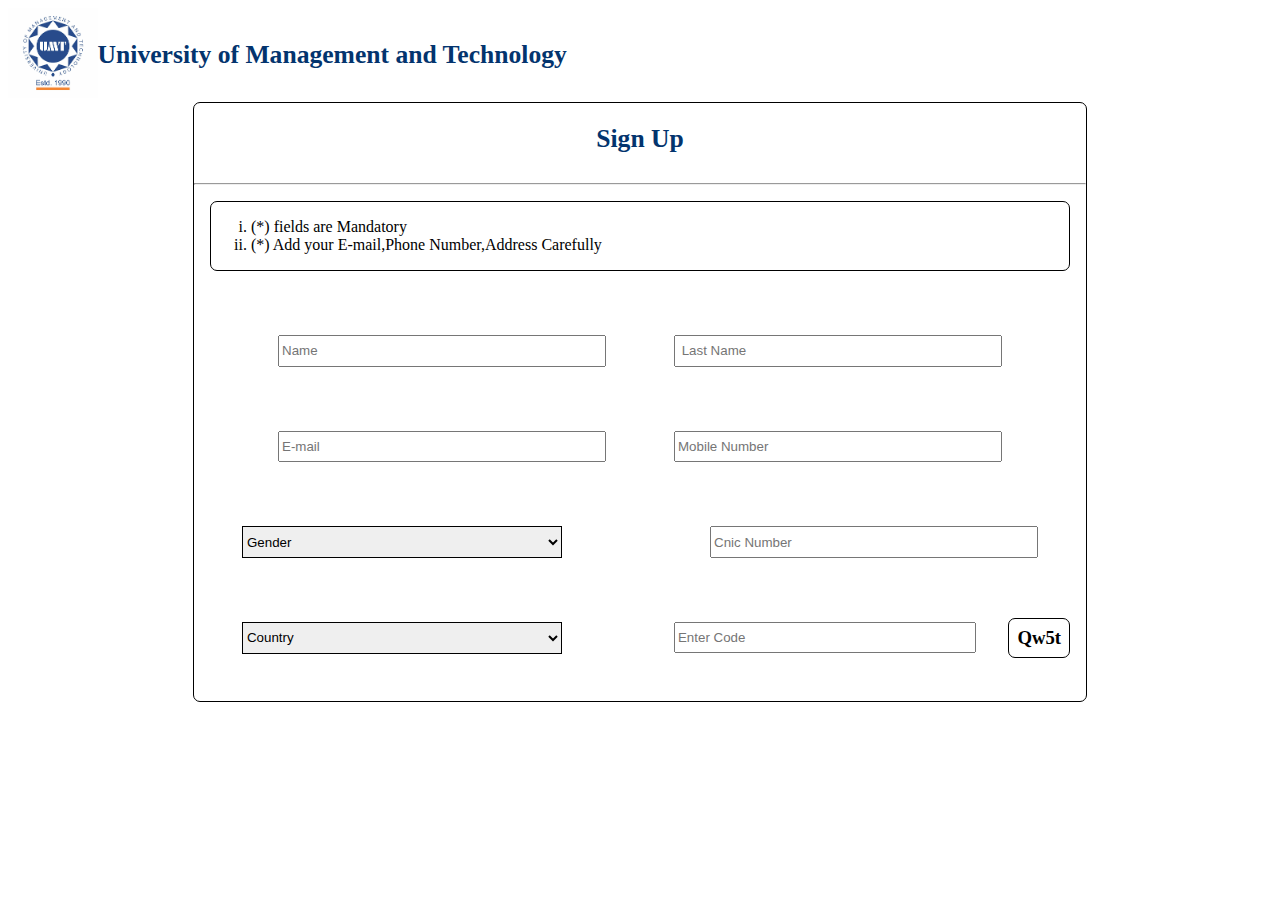
==== index.html @ 5e32e4fd "work in process" ====
<!DOCTYPE html>
<html lang="en">

<head>
    <meta charset="UTF-8">
    <meta name="viewport" content="width=device-width, initial-scale=1.0">
    <link rel="stylesheet" href="registration.css">
    <title>Registration Form</title>
</head>

<body>

    <section class="navbar">
        <div class="img">
            <img src="[data-uri]"
                alt="">
        </div>

        <div class="heading">
            <h2>University of Management and Technology</h2>
        </div>
    </section>

    <section class="form">
        <form action="">

            <div class="heading">
                <h2>Sign Up</h2>
            </div>
            <hr>


            <div class="instructions">
                <ol type="i">
                    <li>(*) fields are Mandatory</li>
                    <li>(*) Add your E-mail,Phone Number,Address Carefully</li>
                </ol>
            </div>

            <div class="inputs">

                <div class="names">

                    <!-- <label for="">First Name</label> -->
                    <input type="text" name="Fname" id="fname" required placeholder="Name">

                    <!-- <label for="">First Name</label> -->

                    <input type="text" name="Lname" id="lname" requir placeholder=" Last Name">
                </div>

                <div class="credentials">

                    <!-- <label for="">E-mail</label> -->
                    <input type="email" name="mail" id="email" require placeholder="E-mail">

                    <!-- <label for=""> Number</label> -->
                    <input type="number" name="number" id="number" require placeholder="Mobile Number">
                </div>


                <div class="gender-cnic">

                    <!-- <label for="">Gender</label> -->
                    <select name="" id="">
                        <option value="">Gender</option>
                        <option value="">Male</option>
                        <option value="">Female</option>
                        <option value="">Custome</option>
                    </select>

                    <!-- <label for="">C-nic NUmber</label> -->
                    <input type="number" name="Cnumber" id="Cnumber" require placeholder="Cnic Number">
                </div>



                
                <div class="country-code">
                    <select name="" id="">
                        <option value="">Country</option>
                        <option value="">Pakistan</option>
                        <option value="">India</option>
                        <option value="">USA</option>
                        <option value="">CHINA</option>
                        
                    </select>

                    <div class="code-container">

                        <input type="text" required placeholder="Enter Code">
                        <h3 class="code">Qw5t</h3>
                    </div>



                </div>

            </div>





        </form>
    </section>

</body>

</html>
---- registration.css ----
.navbar {
  
    display: flex;
    justify-content: flex-start;
    align-items: center;
}

.navbar .img img {
    width: 7vw;
    height: 7vw;
    object-fit: cover;
    object-position: center;
}

.heading h2 {
    color: #03346E;
    font-size: 2vw;
}


.form
{
    /* border: 1px solid; */
    /* height: 100vh; */
    display: flex;
    justify-content: center;
    align-items: center;
}

form
{
    border-radius: 7px;
    border: 1px solid;
    /* height: 100vh; */
    /* margin: 1rem; */
    /* width: 50%; */
    height: max-content;
    
}
.form .heading
{
   
   display: flex;
   justify-content: center;
 }

.instructions
{
    border: 1px solid;
    border-radius: 7px;
    margin: 1rem;
}


.inputs
{
    /* border: 1px solid; */
    height: 100%;
    display: flex;
    flex-direction: column;
    align-items: center;
    padding: 1rem;

}



input
{
    margin: 2rem;
    width: 25vw;
    height: 2vw;
}

.gender-cnic input
{
    /* border: 1px solid; */
   
}

select
{
    width: 25vw;
    height: 2.5vw;
    border: 1px solid;
    margin-left: 2rem;
    /* margin-left: 4rem; */
   
}




.gender-cnic
{
    /* border: 1px solid; */
    width: 100%;
    display: flex;
    justify-content:space-between;
    align-items: center;
}


.country-code
{
    display: flex;
    align-items: center;
}

.code-container
{
    display: flex;
    align-items: center;
}
.code-container input
{
    width: 23vw;
}

.code-container .code
{
    border: 1px solid;
    padding: 0.5rem;
    border-radius: 7px;
}
.country-code select
{
    margin-right: 5rem;

}
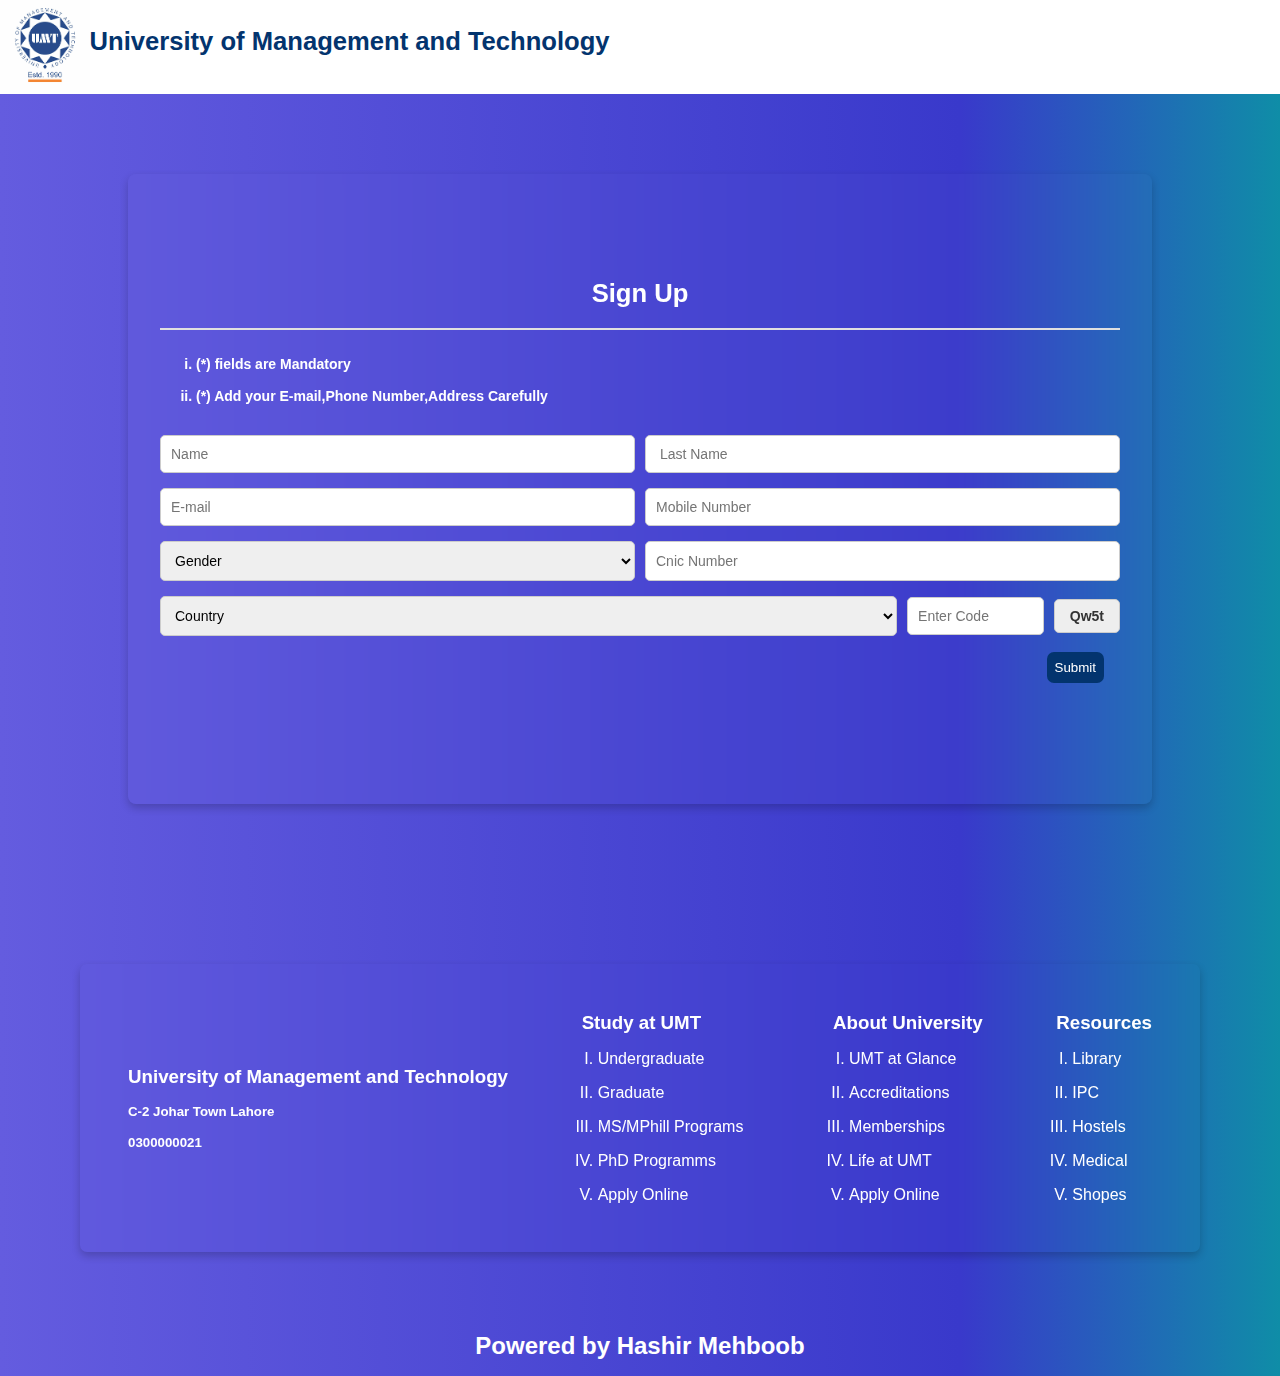
==== commit 882a66b5: "Registration form is ready" ====
--- a/index.html
+++ b/index.html
@@ -12,8 +12,10 @@
 
     <section class="navbar">
         <div class="img">
-            <img src="[data-uri]"
-                alt="">
+            <logo>
+                <img src="[data-uri]"
+                    alt="">
+            </logo>
         </div>
 
         <div class="heading">
@@ -25,7 +27,7 @@
         <form action="">
 
             <div class="heading">
-                <h2>Sign Up</h2>
+                <h2 class="sign">Sign Up</h2>
             </div>
             <hr>
 
@@ -75,7 +77,7 @@
 
 
 
-                
+
                 <div class="country-code">
                     <select name="" id="">
                         <option value="">Country</option>
@@ -83,7 +85,7 @@
                         <option value="">India</option>
                         <option value="">USA</option>
                         <option value="">CHINA</option>
-                        
+
                     </select>
 
                     <div class="code-container">
@@ -101,9 +103,68 @@
 
 
 
-
+            <div class="btn">
+                <button>Submit</button>
+            </div>
         </form>
     </section>
+
+
+
+    <section class="footer">
+
+        <div class="addres">
+            <h3>University of Management and Technology</h3>
+            <h5>C-2 Johar Town Lahore</h5>
+            <h5>0300000021</h5>
+        </div>
+
+        <div class="programs">
+            <h3>Study at UMT</h3>
+            <ol type="I">
+                <li>Undergraduate</li>
+                <li>Graduate</li>
+                <li>MS/MPhill Programs</li>
+                <li>PhD Programms</li>
+                <li>Apply Online</li>
+            </ol>
+        </div>
+
+
+        <div class="aboutus">
+            <h3>About University</h3>
+            <ol type="I">
+                <li>UMT at Glance</li>
+                <li>Accreditations</li>
+                <li>Memberships</li>
+                <li>Life at UMT</li>
+                <li>Apply Online</li>
+            </ol>
+        </div>
+
+
+        <div class="resources">
+            <h3>Resources</h3>
+            <ol type="I">
+                <li>Library</li>
+                <li>IPC</li>
+                <li>Hostels</li>
+                <li>Medical</li>
+                <li>Shopes</li>
+            </ol>
+        </div>
+
+
+    </section>
+
+
+    <section class="privacy">
+        <h2>Powered by Hashir Mehboob</h2>
+    </section>
+
+
+
+
 
 </body>
 
--- a/registration.css
+++ b/registration.css
@@ -1,8 +1,21 @@
+* {
+    box-sizing: border-box;
+    margin: 0;
+    padding: 0;
+    font-family: Arial, sans-serif;
+}
+
+body {
+    background: rgb(100, 92, 223);
+    background: linear-gradient(90deg, rgba(100, 92, 223, 1) 0%, rgba(57, 57, 203, 1) 75%, rgba(15, 141, 167, 1) 100%);
+}
+
 .navbar {
-  
+
     display: flex;
     justify-content: flex-start;
     align-items: center;
+    background-color: white;
 }
 
 .navbar .img img {
@@ -13,118 +26,166 @@
 }
 
 .heading h2 {
-    color: #03346E;
+
+    color: blue !important;
+    ;
     font-size: 2vw;
 }
 
 
-.form
-{
-    /* border: 1px solid; */
-    /* height: 100vh; */
+.form {
     display: flex;
     justify-content: center;
     align-items: center;
+    /* height: 50vh; */
+    width: 100%;
+
+
 }
 
-form
-{
-    border-radius: 7px;
-    border: 1px solid;
-    /* height: 100vh; */
-    /* margin: 1rem; */
-    /* width: 50%; */
-    height: max-content;
-    
-}
-.form .heading
-{
-   
-   display: flex;
-   justify-content: center;
- }
+/*  */
 
-.instructions
-{
-    border: 1px solid;
-    border-radius: 7px;
-    margin: 1rem;
-}
+form {
 
+    margin: 5rem;
+    height: 70vh;
+    width: 80vw;
+    display: flex;
+    justify-content: center;
+    flex-direction: column;
+    padding: 2rem;
 
-.inputs
-{
-    /* border: 1px solid; */
-    height: 100%;
-    display: flex;
-    flex-direction: column;
-    align-items: center;
-    padding: 1rem;
+    background-color: rgba(255, 255, 255, 0.017);
+    backdrop-filter: blur(5px);
+
+    border-radius: 8px;
+    box-shadow: 0 4px 8px rgba(0, 0, 0, 0.2);
 
 }
 
 
-
-input
-{
-    margin: 2rem;
-    width: 25vw;
-    height: 2vw;
+.heading .sign {
+    color: white !important;
 }
 
-.gender-cnic input
-{
-    /* border: 1px solid; */
-   
+.heading h2 {
+    text-align: center;
+    color: #03346e !important;
+    
+    margin-bottom: 10px;
+
 }
 
-select
-{
-    width: 25vw;
-    height: 2.5vw;
-    border: 1px solid;
-    margin-left: 2rem;
-    /* margin-left: 4rem; */
-   
+hr {
+    border: 0.5px solid #e0e0e0;
+    margin: 10px 0;
+}
+
+.instructions {
+    margin-bottom: 15px;
+    /* color: #555;
+     */
+    color: white;
+    font-size: larger;
+    font-weight: 600;
+}
+
+.instructions ol {
+    margin-left: 20px;
+    font-size: 14px;
+}
+
+.inputs {
+    display: flex;
+    flex-direction: column;
+    gap: 15px;
+}
+
+.names, .credentials, .gender-cnic, .country-code {
+    display: flex;
+    gap: 10px;
+}
+
+.names input,
+.credentials input,
+.gender-cnic input,
+.country-code input,
+.country-code select,
+.gender-cnic select {
+    width: 100%;
+    padding: 10px;
+    border: 1px solid #ccc;
+    border-radius: 5px;
+    font-size: 14px;
+}
+
+.code-container {
+    display: flex;
+    align-items: center;
+    gap: 10px;
+}
+
+.code-container input {
+    flex: 1;
+}
+
+.code {
+    padding: 8px 15px;
+    background-color: #eee;
+    border: 1px solid #ccc;
+    border-radius: 5px;
+    font-size: 14px;
+    text-align: center;
+    color: #333;
+}
+
+.btn {
+    display: flex;
+    justify-content: flex-end;
+    margin: 1rem;
+
+}
+
+button {
+    padding: 0.5rem;
+    border: none;
+    color: white;
+    background-color: #03346E;
+    border-radius: 7px;
+    cursor: pointer;
 }
 
 
 
 
-.gender-cnic
-{
+.footer {
+    color: white;
+    border-radius: 7px;
     /* border: 1px solid; */
-    width: 100%;
+    background-color: rgba(255, 255, 255, 0);
+    backdrop-filter: blur(5px);
     display: flex;
-    justify-content:space-between;
+    justify-content: space-between;
     align-items: center;
+    margin: 5rem;
+    padding: 2rem;
+    box-shadow: 0 4px 8px rgba(0, 0, 0, 0.2);
+
 }
 
+.footer h3, ol, h5 {
+    margin: 1rem;
 
-.country-code
-{
-    display: flex;
-    align-items: center;
 }
 
-.code-container
-{
-    display: flex;
-    align-items: center;
-}
-.code-container input
-{
-    width: 23vw;
+li {
+    margin: 1rem;
 }
 
-.code-container .code
-{
-    border: 1px solid;
-    padding: 0.5rem;
-    border-radius: 7px;
-}
-.country-code select
-{
-    margin-right: 5rem;
-
+.privacy {
+    display: flex;
+    justify-content: center;
+    align-items: center;
+    color: white;
+    margin: 1rem;
 }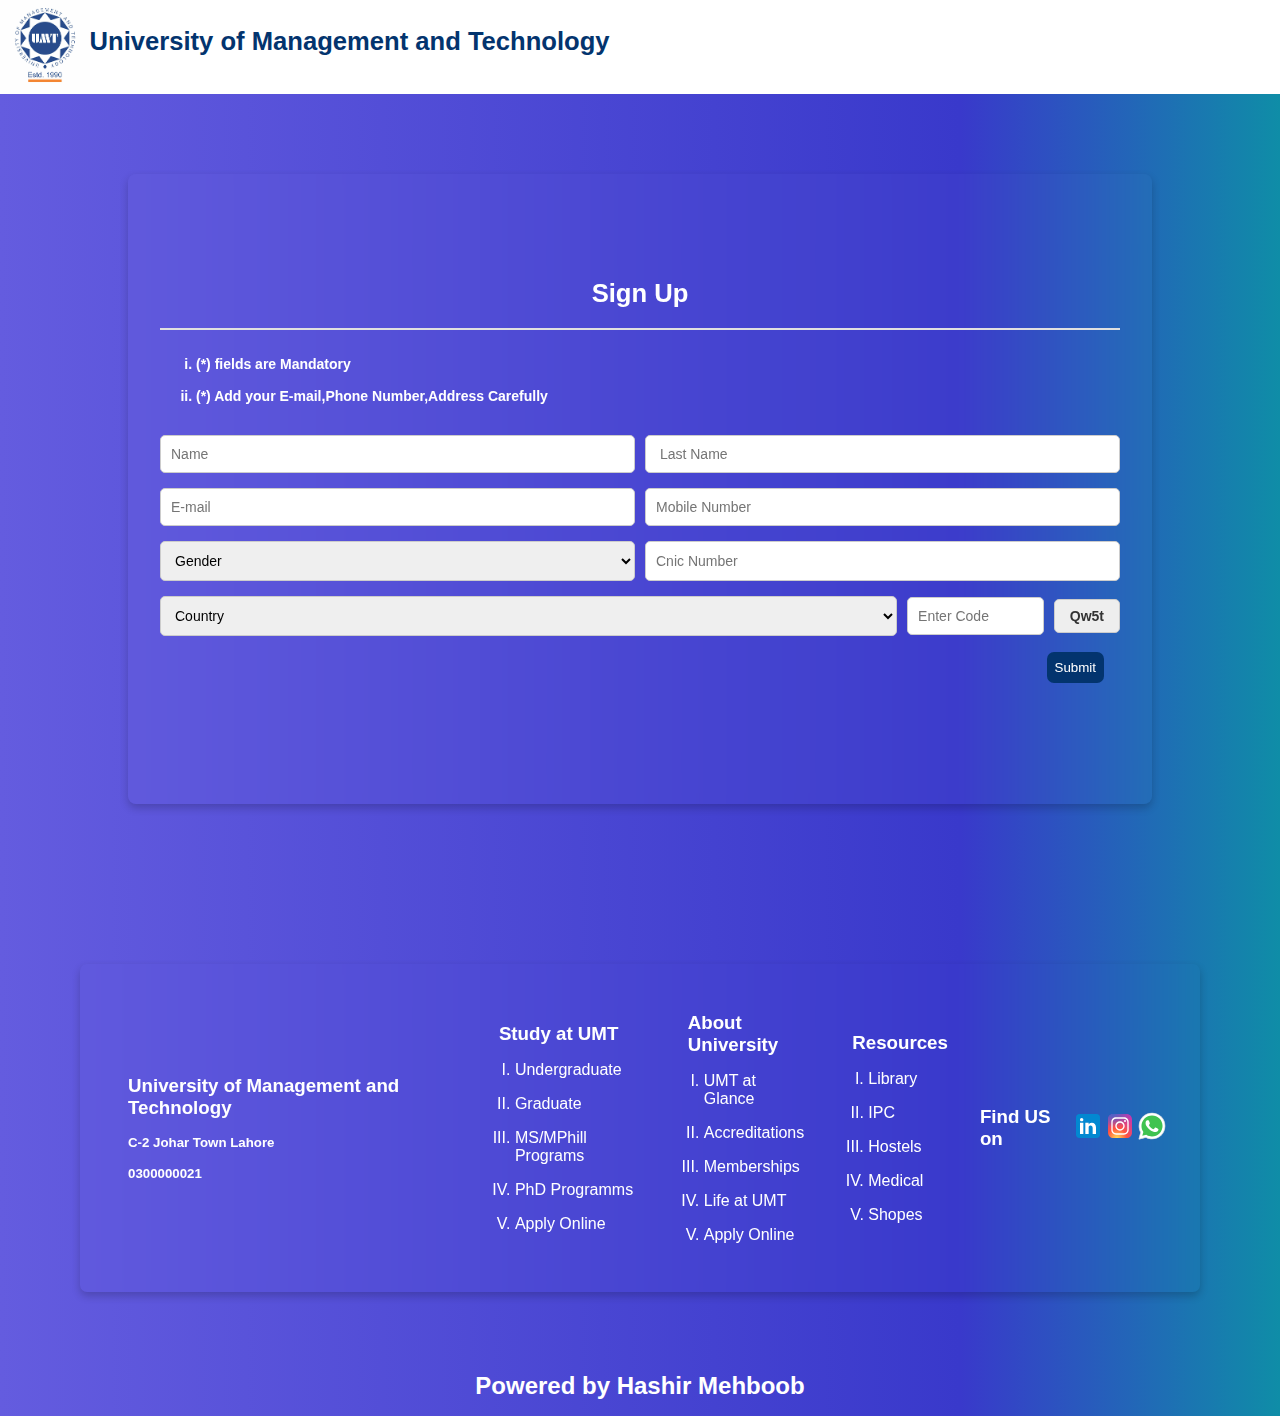
==== commit b72b365f: "Forms are redy to live" ====
--- a/index.html
+++ b/index.html
@@ -154,6 +154,20 @@
             </ol>
         </div>
 
+        <div class="socials">
+            <h3>Find US on</h3>
+            <div class="linkedin"><svg xmlns="http://www.w3.org/2000/svg" x="0px" y="0px" width="100" height="100" viewBox="0 0 48 48">
+                <path fill="#0288D1" d="M42,37c0,2.762-2.238,5-5,5H11c-2.761,0-5-2.238-5-5V11c0-2.762,2.239-5,5-5h26c2.762,0,5,2.238,5,5V37z"></path><path fill="#FFF" d="M12 19H17V36H12zM14.485 17h-.028C12.965 17 12 15.888 12 14.499 12 13.08 12.995 12 14.514 12c1.521 0 2.458 1.08 2.486 2.499C17 15.887 16.035 17 14.485 17zM36 36h-5v-9.099c0-2.198-1.225-3.698-3.192-3.698-1.501 0-2.313 1.012-2.707 1.99C24.957 25.543 25 26.511 25 27v9h-5V19h5v2.616C25.721 20.5 26.85 19 29.738 19c3.578 0 6.261 2.25 6.261 7.274L36 36 36 36z"></path>
+                </svg></div>
+            <div class="insta"><svg xmlns="http://www.w3.org/2000/svg" x="0px" y="0px" width="100" height="100" viewBox="0 0 48 48">
+                <radialGradient id="yOrnnhliCrdS2gy~4tD8ma_Xy10Jcu1L2Su_gr1" cx="19.38" cy="42.035" r="44.899" gradientUnits="userSpaceOnUse"><stop offset="0" stop-color="#fd5"></stop><stop offset=".328" stop-color="#ff543f"></stop><stop offset=".348" stop-color="#fc5245"></stop><stop offset=".504" stop-color="#e64771"></stop><stop offset=".643" stop-color="#d53e91"></stop><stop offset=".761" stop-color="#cc39a4"></stop><stop offset=".841" stop-color="#c837ab"></stop></radialGradient><path fill="url(#yOrnnhliCrdS2gy~4tD8ma_Xy10Jcu1L2Su_gr1)" d="M34.017,41.99l-20,0.019c-4.4,0.004-8.003-3.592-8.008-7.992l-0.019-20	c-0.004-4.4,3.592-8.003,7.992-8.008l20-0.019c4.4-0.004,8.003,3.592,8.008,7.992l0.019,20	C42.014,38.383,38.417,41.986,34.017,41.99z"></path><radialGradient id="yOrnnhliCrdS2gy~4tD8mb_Xy10Jcu1L2Su_gr2" cx="11.786" cy="5.54" r="29.813" gradientTransform="matrix(1 0 0 .6663 0 1.849)" gradientUnits="userSpaceOnUse"><stop offset="0" stop-color="#4168c9"></stop><stop offset=".999" stop-color="#4168c9" stop-opacity="0"></stop></radialGradient><path fill="url(#yOrnnhliCrdS2gy~4tD8mb_Xy10Jcu1L2Su_gr2)" d="M34.017,41.99l-20,0.019c-4.4,0.004-8.003-3.592-8.008-7.992l-0.019-20	c-0.004-4.4,3.592-8.003,7.992-8.008l20-0.019c4.4-0.004,8.003,3.592,8.008,7.992l0.019,20	C42.014,38.383,38.417,41.986,34.017,41.99z"></path><path fill="#fff" d="M24,31c-3.859,0-7-3.14-7-7s3.141-7,7-7s7,3.14,7,7S27.859,31,24,31z M24,19c-2.757,0-5,2.243-5,5	s2.243,5,5,5s5-2.243,5-5S26.757,19,24,19z"></path><circle cx="31.5" cy="16.5" r="1.5" fill="#fff"></circle><path fill="#fff" d="M30,37H18c-3.859,0-7-3.14-7-7V18c0-3.86,3.141-7,7-7h12c3.859,0,7,3.14,7,7v12	C37,33.86,33.859,37,30,37z M18,13c-2.757,0-5,2.243-5,5v12c0,2.757,2.243,5,5,5h12c2.757,0,5-2.243,5-5V18c0-2.757-2.243-5-5-5H18z"></path>
+                </svg></div>
+            <div class="whatsapp"><svg xmlns="http://www.w3.org/2000/svg" x="0px" y="0px" width="100" height="100" viewBox="0 0 48 48">
+                <path fill="#fff" d="M4.868,43.303l2.694-9.835C5.9,30.59,5.026,27.324,5.027,23.979C5.032,13.514,13.548,5,24.014,5c5.079,0.002,9.845,1.979,13.43,5.566c3.584,3.588,5.558,8.356,5.556,13.428c-0.004,10.465-8.522,18.98-18.986,18.98c-0.001,0,0,0,0,0h-0.008c-3.177-0.001-6.3-0.798-9.073-2.311L4.868,43.303z"></path><path fill="#fff" d="M4.868,43.803c-0.132,0-0.26-0.052-0.355-0.148c-0.125-0.127-0.174-0.312-0.127-0.483l2.639-9.636c-1.636-2.906-2.499-6.206-2.497-9.556C4.532,13.238,13.273,4.5,24.014,4.5c5.21,0.002,10.105,2.031,13.784,5.713c3.679,3.683,5.704,8.577,5.702,13.781c-0.004,10.741-8.746,19.48-19.486,19.48c-3.189-0.001-6.344-0.788-9.144-2.277l-9.875,2.589C4.953,43.798,4.911,43.803,4.868,43.803z"></path><path fill="#cfd8dc" d="M24.014,5c5.079,0.002,9.845,1.979,13.43,5.566c3.584,3.588,5.558,8.356,5.556,13.428c-0.004,10.465-8.522,18.98-18.986,18.98h-0.008c-3.177-0.001-6.3-0.798-9.073-2.311L4.868,43.303l2.694-9.835C5.9,30.59,5.026,27.324,5.027,23.979C5.032,13.514,13.548,5,24.014,5 M24.014,42.974C24.014,42.974,24.014,42.974,24.014,42.974C24.014,42.974,24.014,42.974,24.014,42.974 M24.014,42.974C24.014,42.974,24.014,42.974,24.014,42.974C24.014,42.974,24.014,42.974,24.014,42.974 M24.014,4C24.014,4,24.014,4,24.014,4C12.998,4,4.032,12.962,4.027,23.979c-0.001,3.367,0.849,6.685,2.461,9.622l-2.585,9.439c-0.094,0.345,0.002,0.713,0.254,0.967c0.19,0.192,0.447,0.297,0.711,0.297c0.085,0,0.17-0.011,0.254-0.033l9.687-2.54c2.828,1.468,5.998,2.243,9.197,2.244c11.024,0,19.99-8.963,19.995-19.98c0.002-5.339-2.075-10.359-5.848-14.135C34.378,6.083,29.357,4.002,24.014,4L24.014,4z"></path><path fill="#40c351" d="M35.176,12.832c-2.98-2.982-6.941-4.625-11.157-4.626c-8.704,0-15.783,7.076-15.787,15.774c-0.001,2.981,0.833,5.883,2.413,8.396l0.376,0.597l-1.595,5.821l5.973-1.566l0.577,0.342c2.422,1.438,5.2,2.198,8.032,2.199h0.006c8.698,0,15.777-7.077,15.78-15.776C39.795,19.778,38.156,15.814,35.176,12.832z"></path><path fill="#fff" fill-rule="evenodd" d="M19.268,16.045c-0.355-0.79-0.729-0.806-1.068-0.82c-0.277-0.012-0.593-0.011-0.909-0.011c-0.316,0-0.83,0.119-1.265,0.594c-0.435,0.475-1.661,1.622-1.661,3.956c0,2.334,1.7,4.59,1.937,4.906c0.237,0.316,3.282,5.259,8.104,7.161c4.007,1.58,4.823,1.266,5.693,1.187c0.87-0.079,2.807-1.147,3.202-2.255c0.395-1.108,0.395-2.057,0.277-2.255c-0.119-0.198-0.435-0.316-0.909-0.554s-2.807-1.385-3.242-1.543c-0.435-0.158-0.751-0.237-1.068,0.238c-0.316,0.474-1.225,1.543-1.502,1.859c-0.277,0.317-0.554,0.357-1.028,0.119c-0.474-0.238-2.002-0.738-3.815-2.354c-1.41-1.257-2.362-2.81-2.639-3.285c-0.277-0.474-0.03-0.731,0.208-0.968c0.213-0.213,0.474-0.554,0.712-0.831c0.237-0.277,0.316-0.475,0.474-0.791c0.158-0.317,0.079-0.594-0.04-0.831C20.612,19.329,19.69,16.983,19.268,16.045z" clip-rule="evenodd"></path>
+                </svg></div>
+
+        </div>
+
 
     </section>
 
--- a/registration.css
+++ b/registration.css
@@ -28,7 +28,7 @@
 .heading h2 {
 
     color: blue !important;
-    ;
+    
     font-size: 2vw;
 }
 
@@ -71,7 +71,7 @@
 .heading h2 {
     text-align: center;
     color: #03346e !important;
-    
+
     margin-bottom: 10px;
 
 }
@@ -188,4 +188,14 @@
     align-items: center;
     color: white;
     margin: 1rem;
+}
+.socials
+{
+    display: flex;
+    justify-content: space-around;
+    align-items: center;
+}
+.socials svg
+{
+    width: 2rem;
 }